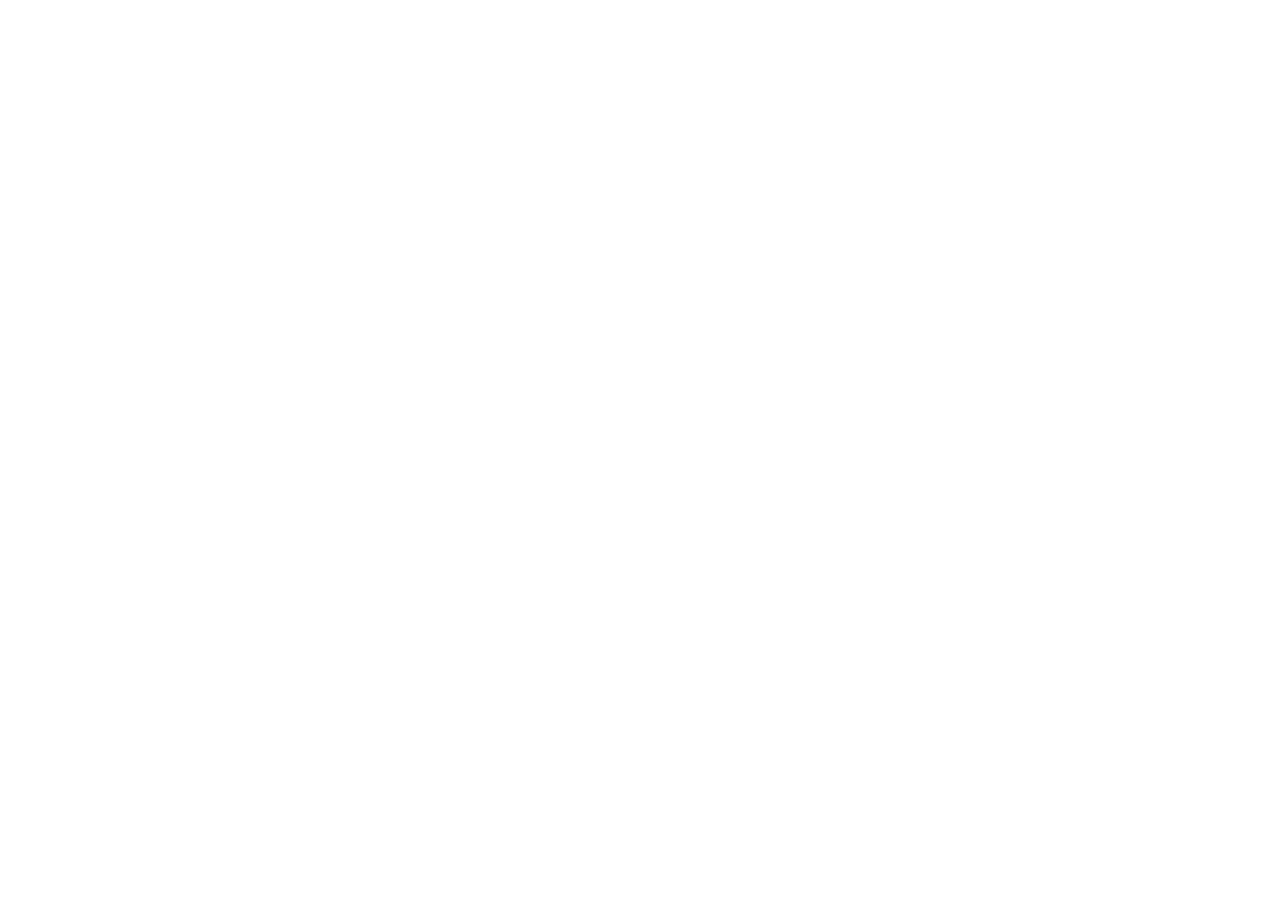
==== 2.html @ d5c35e9f "agregada estructura" ====
<!DOCTYPE html>
<html lang="en">
<head>
    <meta charset="UTF-8">
    <meta http-equiv="X-UA-Compatible" content="IE=edge">
    <meta name="viewport" content="width=device-width, initial-scale=1.0">
    <title>Document</title>
</head>
<body>
    
</body>
</html>
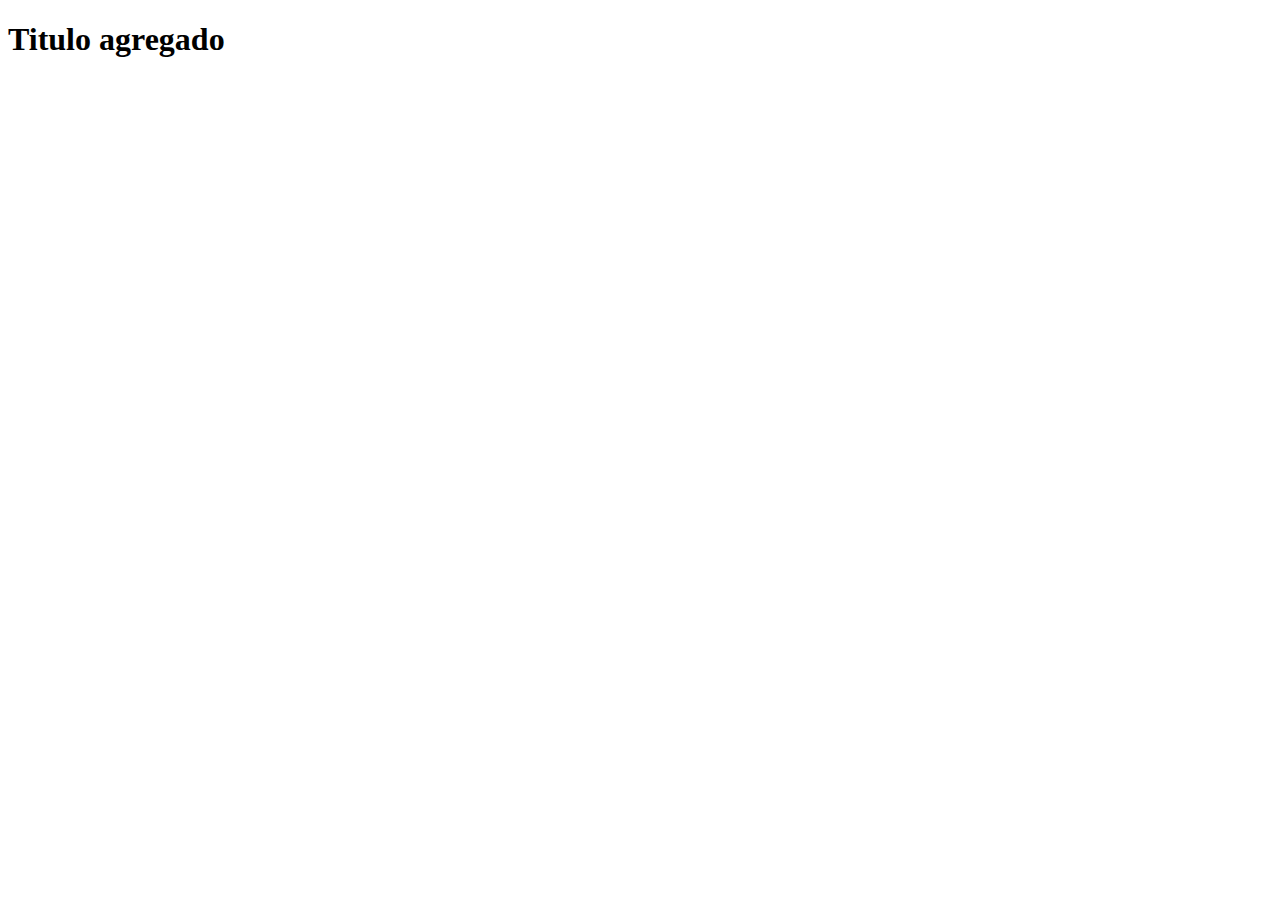
==== commit 980818c2: "Update 2.html" ====
--- a/2.html
+++ b/2.html
@@ -4,9 +4,9 @@
     <meta charset="UTF-8">
     <meta http-equiv="X-UA-Compatible" content="IE=edge">
     <meta name="viewport" content="width=device-width, initial-scale=1.0">
-    <title>Document</title>
+    <title>Agregando titulo</title>
 </head>
 <body>
-    
+    <h1>Titulo agregado</h1>
 </body>
-</html>+</html>
